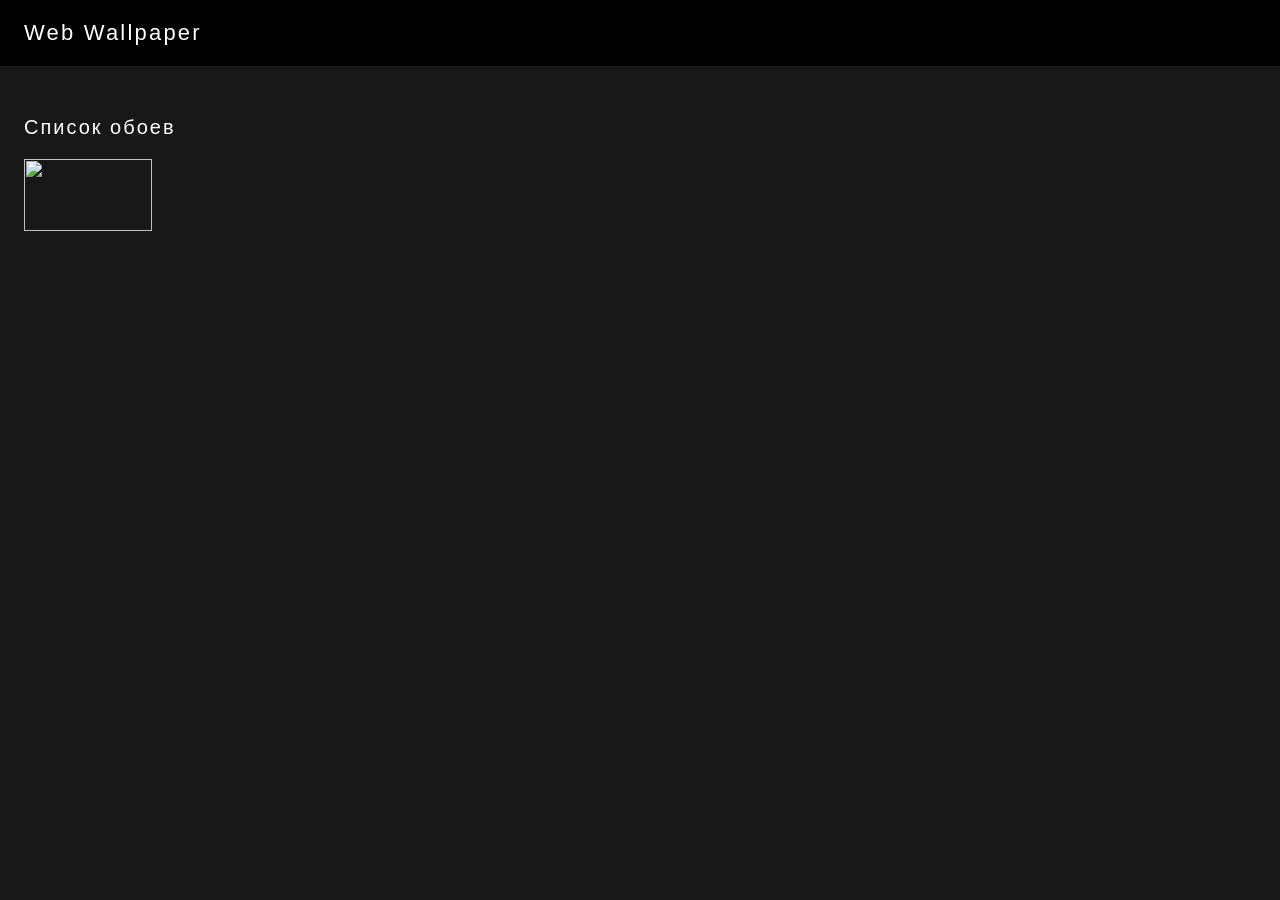
==== index.html @ 085b8ca3 "Upload files" ====
<!DOCTYPE html>
<html lang="ru">

<head>
    <meta charset="UTF-8">
    <meta name="viewport" content="width=device-width, initial-scale=1.0">
    <title>Set wallpaper</title>
    <link rel="stylesheet" href="./css/style.css">
</head>

<body>
    <header class="header">
        <div class="container">
            <h1>Web Wallpaper</h1>
        </div>
    </header>
    <section class="wallpaper--list">
        <div class="container">
            <h2>Список обоев</h2>
            <div class="wallpaper--list__grid">
                <img src="./assets/wallpaper/" width="128" height="72" data-name="">
            </div>
        </div>
    </section>
    <script src="./js/script.js"></script>
</body>

</html>
---- css/style.css ----
*{margin:0;padding:0;font-family:"Open Sans",Arial,sans-serif}body{position:relative;min-height:100vh;background:#181818}.container{width:calc(100% - 48px);max-width:1400px;margin:0 auto}.header{background:#000;padding:20px 0}.header h1{color:#fff;font-size:22px;font-weight:500;letter-spacing:.1em}.wallpaper--list{margin:50px 0}.wallpaper--list h2{color:#fff;font-size:20px;font-weight:400;letter-spacing:.1em;margin-bottom:20px}
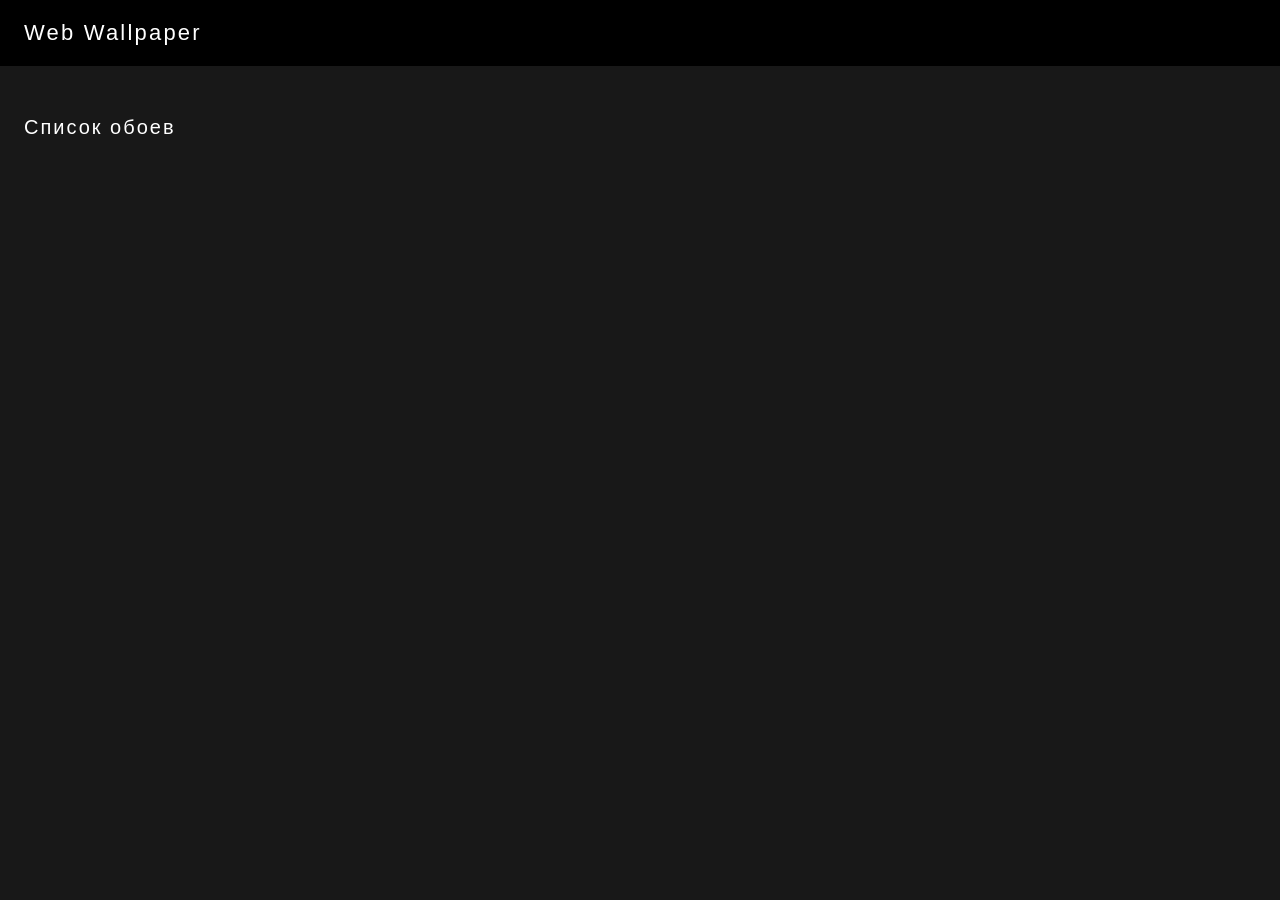
==== commit 6cd98e27: "Update" ====
--- a/index.html
+++ b/index.html
@@ -18,7 +18,6 @@
         <div class="container">
             <h2>Список обоев</h2>
             <div class="wallpaper--list__grid">
-                <img src="./assets/wallpaper/" width="128" height="72" data-name="">
             </div>
         </div>
     </section>
--- a/css/style.css
+++ b/css/style.css
@@ -1 +1 @@
-*{margin:0;padding:0;font-family:"Open Sans",Arial,sans-serif}body{position:relative;min-height:100vh;background:#181818}.container{width:calc(100% - 48px);max-width:1400px;margin:0 auto}.header{background:#000;padding:20px 0}.header h1{color:#fff;font-size:22px;font-weight:500;letter-spacing:.1em}.wallpaper--list{margin:50px 0}.wallpaper--list h2{color:#fff;font-size:20px;font-weight:400;letter-spacing:.1em;margin-bottom:20px}+*{margin:0;padding:0;font-family:"Open Sans",Arial,sans-serif}body{position:relative;min-height:100vh;background:#181818}.container{width:calc(100% - 48px);max-width:1400px;margin:0 auto}.header{background:#000;padding:20px 0}.header h1{color:#fff;font-size:22px;font-weight:500;letter-spacing:.1em}.wallpaper--list{margin:50px 0}.wallpaper--list h2{color:#fff;font-size:20px;font-weight:400;letter-spacing:.1em;margin-bottom:20px}.wallpaper--list__grid{display:grid;grid-template-columns:repeat(3, 1fr);gap:24px}.wallpaper--list__grid img{display:block;width:100%;height:unset;opacity:.5;transition:.3s ease;cursor:pointer}.wallpaper--list__grid img:hover{opacity:1}
